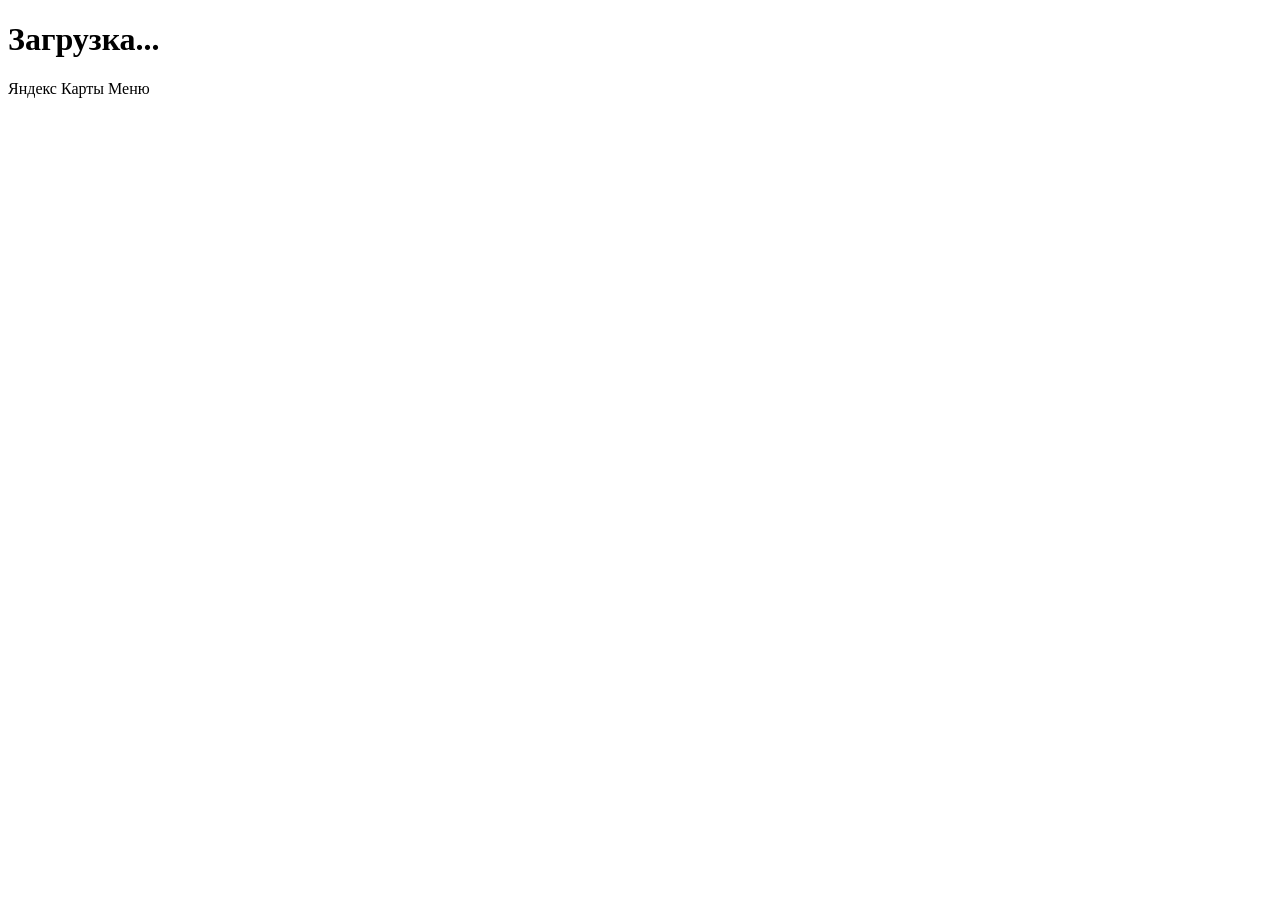
==== menu.html @ 7972c184 "Create menu.html" ====
<!DOCTYPE html>
<html lang="ru">
<head>
    <meta charset="UTF-8">
    <meta name="viewport" content="width=device-width, initial-scale=1.0">
    <title>Магазин</title>
    <link rel="stylesheet" href="menu-style.css">
</head>
<body>
    <main class="menu-card">
        <h1 id="shop-name">Загрузка...</h1>
        <p id="shop-description"></p>

        <div class="actions">
            <a id="link-yandex" class="action-button yandex-button"
               target="_blank" rel="noopener noreferrer">Яндекс Карты</a>
            <a id="link-menu" class="action-button menu-button"
               target="_blank" rel="noopener noreferrer">Меню</a>
        </div>
    </main>

    <script src="menu.js"></script>
</body>
</html>
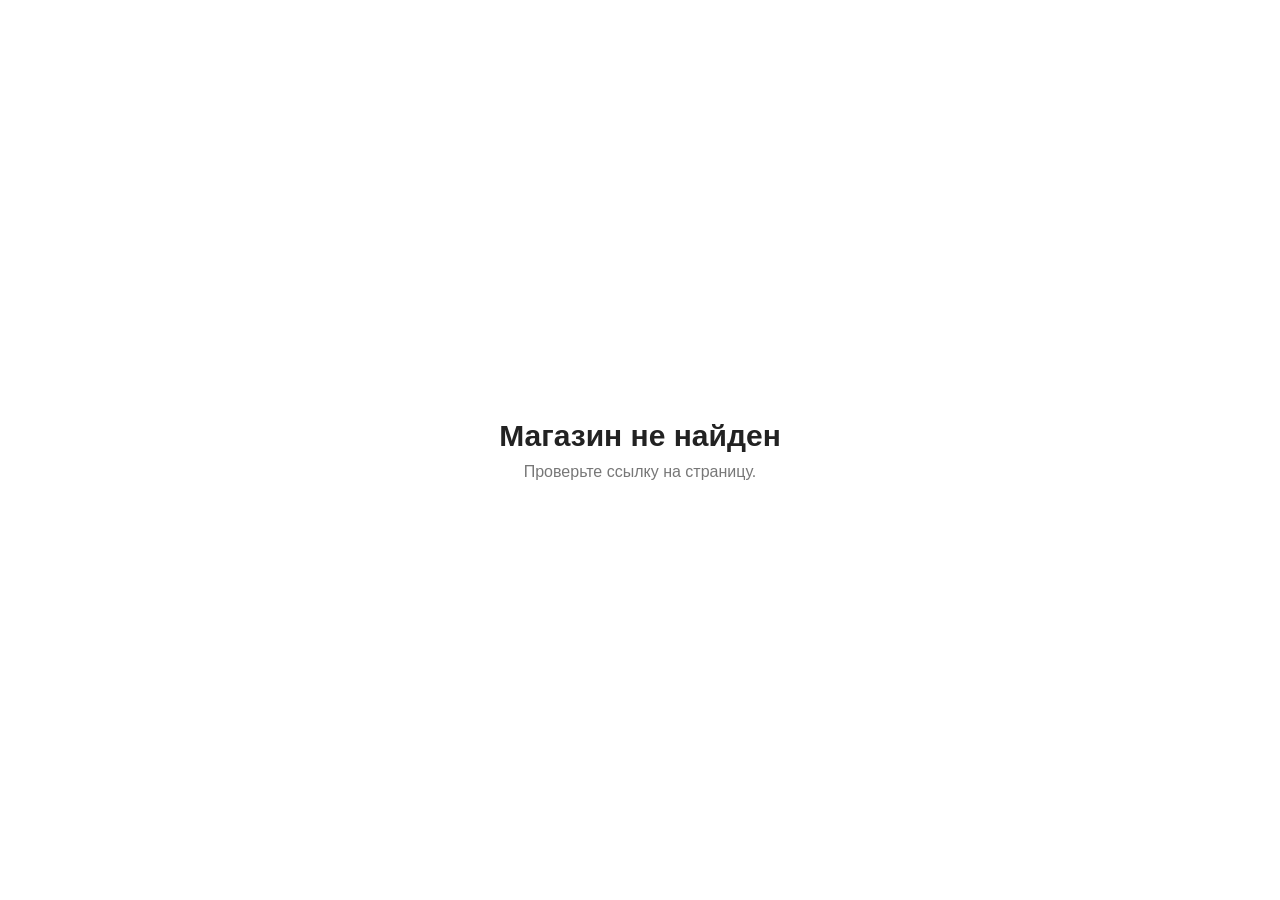
==== commit 5549e221: "Update menu.html" ====
--- a/menu.html
+++ b/menu.html
@@ -20,6 +20,6 @@
         </div>
     </main>
 
-    <script src="menu.js"></script>
+    <script src="menu.js?v=2"></script>
 </body>
 </html>
--- a/menu-style.css
+++ b/menu-style.css
@@ -0,0 +1,68 @@
+
+* {
+    box-sizing: border-box;
+}
+
+body {
+    margin: 0;
+    min-height: 100vh;
+    padding: 24px;
+    display: flex;
+    justify-content: center;
+    align-items: center;
+    font-family: Arial, sans-serif;
+    background: #fff;
+    color: #222;
+}
+
+.menu-card {
+    width: 100%;
+    max-width: 430px;
+    text-align: center;
+}
+
+h1 {
+    margin: 0 0 10px;
+    font-size: 30px;
+}
+
+#shop-description {
+    margin: 0;
+    color: #777;
+    font-size: 16px;
+}
+
+.actions {
+    display: flex;
+    flex-direction: column;
+    gap: 14px;
+    margin-top: 32px;
+}
+
+.action-button {
+    display: block;
+    padding: 17px 20px;
+    border-radius: 12px;
+    color: #fff;
+    text-decoration: none;
+    font-size: 17px;
+    font-weight: 700;
+    transition: opacity .15s ease, transform .15s ease;
+}
+
+.action-button:hover {
+    opacity: .9;
+    transform: translateY(-1px);
+}
+
+.yandex-button {
+    background: #e53935;
+}
+
+.menu-button {
+    background: #1976d2;
+}
+
+[hidden] {
+    display: none !important;
+}
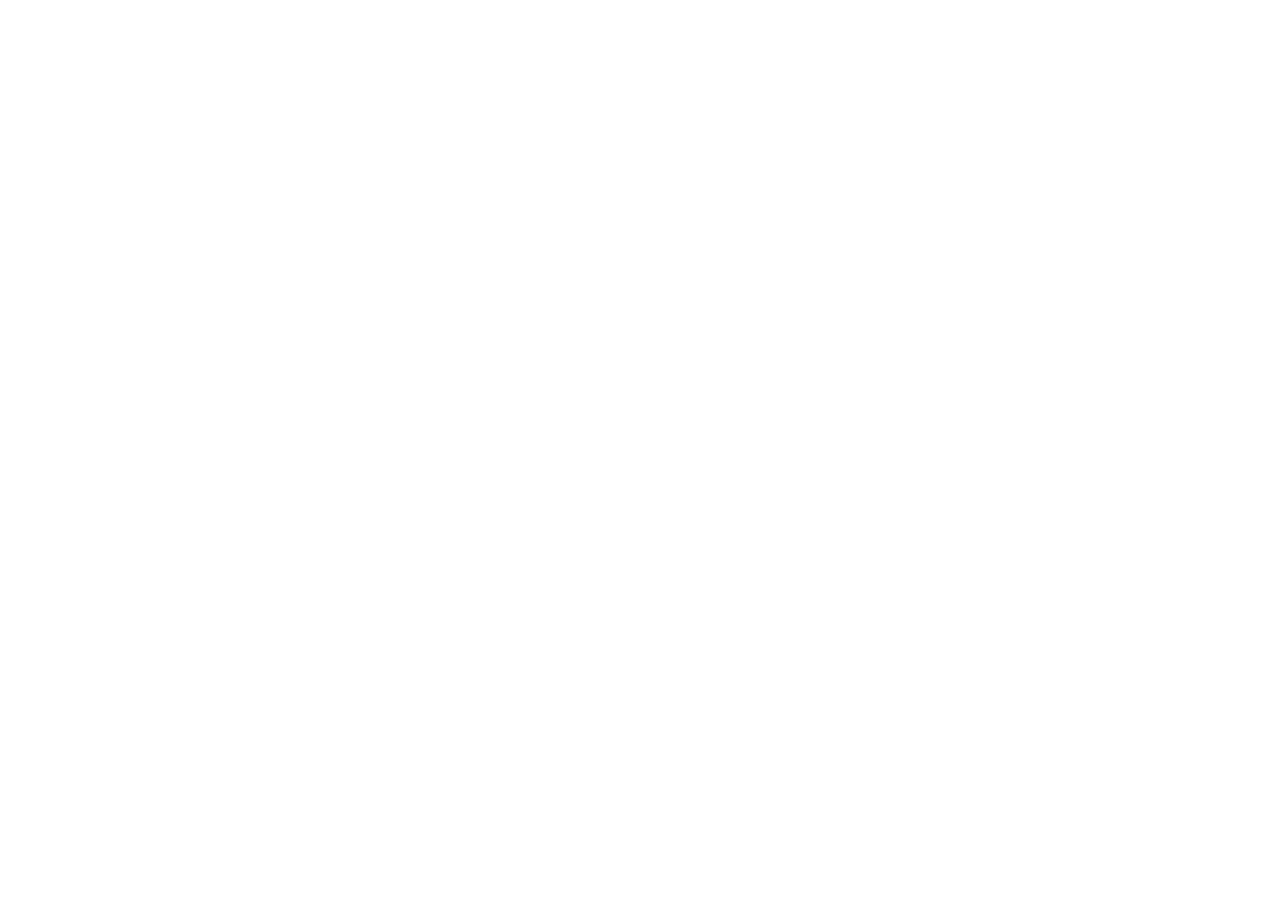
==== commit cf96769c: "Update menu.html" ====
--- a/menu.html
+++ b/menu.html
@@ -8,18 +8,21 @@
     <link rel="stylesheet" href="menu-style.css">
 </head>
 <body>
-    <main class="menu-card">
-        <h1 id="shop-name">Загрузка...</h1>
-        <p id="shop-description"></p>
 
-        <div class="actions">
-            <a id="link-yandex" class="action-button yandex-button"
-               target="_blank" rel="noopener noreferrer">Яндекс Карты</a>
-            <a id="link-menu" class="action-button menu-button"
-               target="_blank" rel="noopener noreferrer">Меню</a>
+    <main class="container">
+        <img id="shop-logo" alt="" hidden>
+
+        <div class="buttons">
+            <a id="link-menu" class="button menu-button" hidden>
+                Меню
+            </a>
+
+            <a id="link-review" class="button review-button" hidden>
+                Отзыв
+            </a>
         </div>
     </main>
 
-    <script src="menu.js?v=2"></script>
+    <script src="menu.js?v=3"></script>
 </body>
 </html>
